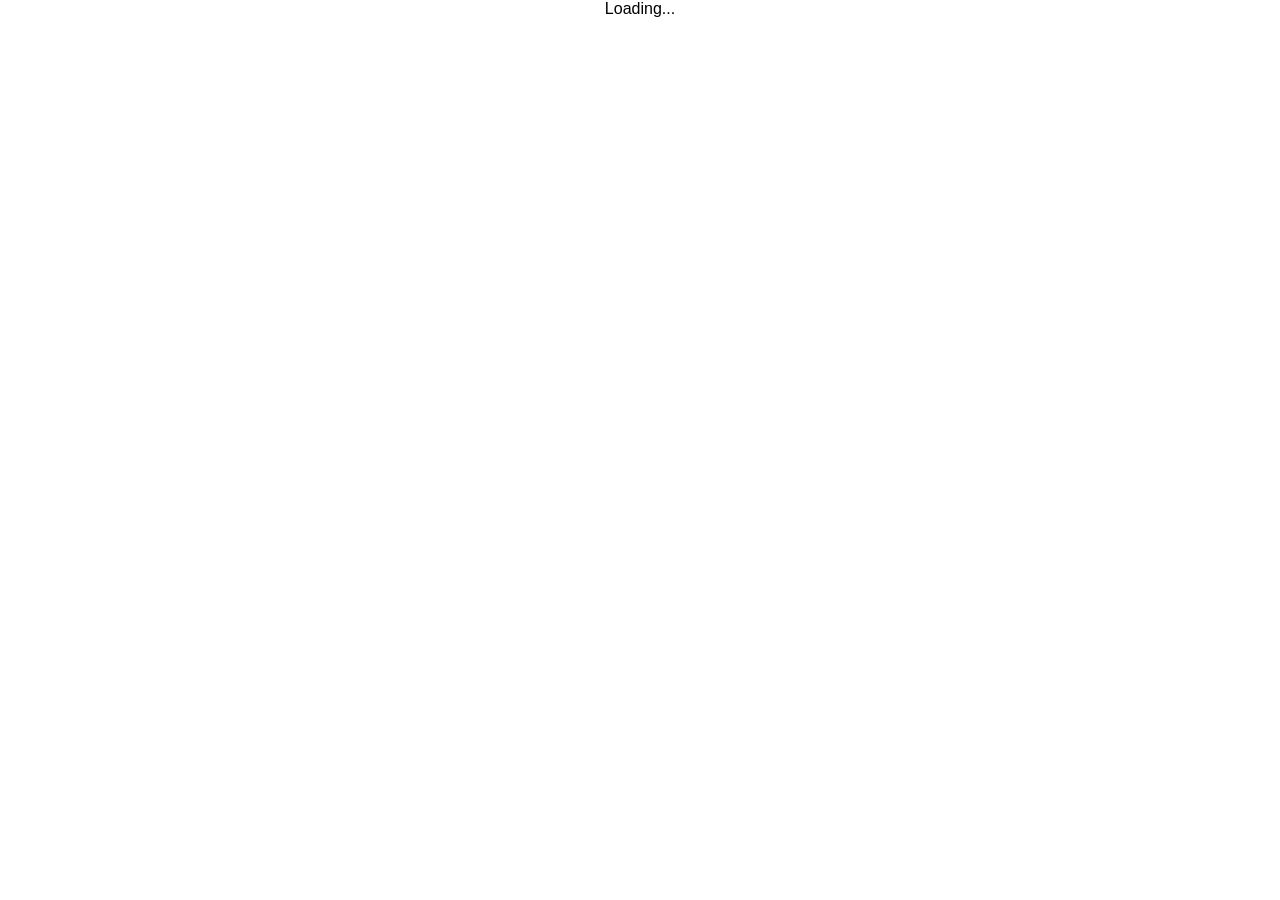
==== XFrame.Landing/wwwroot/index.html @ f3b8fbd4 "Initial commit" ====
﻿<!DOCTYPE html>
<html>
<head>
    <title>XFrame Landing</title>
    <link href="css/app.css" rel="stylesheet" />
    <meta name="referrer" content="no-referrer" />
</head>
<body>
    <div id="app">Loading...</div>
    <script src="_framework/blazor.webassembly.js"></script>
</body>
</html>
---- XFrame.Landing/wwwroot/css/app.css ----
﻿body {
    margin: 0;
    padding: 0;
    font-family: sans-serif;
    background-color: white;
    color: black;
    text-align: center;
}

input {
    padding: 10px;
    font-size: 16px;
    margin-top: 20px;
}

button {
    padding: 10px 20px;
    font-size: 16px;
    margin-top: 10px;
}
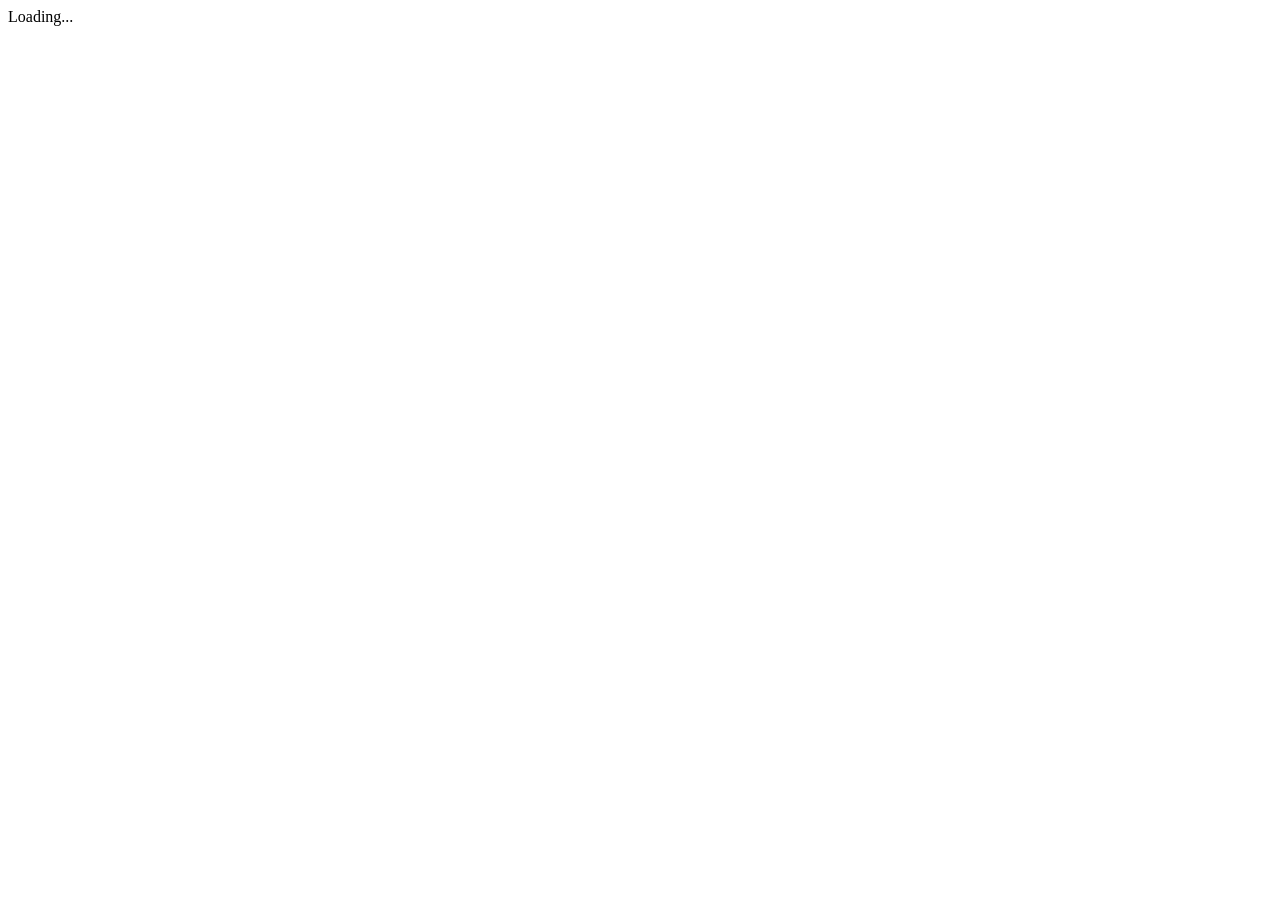
==== commit af8502c5: "Add base tag to index.html" ====
--- a/XFrame.Landing/wwwroot/index.html
+++ b/XFrame.Landing/wwwroot/index.html
@@ -1,6 +1,7 @@
-﻿<!DOCTYPE html>
+<!DOCTYPE html>
 <html>
 <head>
+    <base href="/" />
     <title>XFrame Landing</title>
     <link href="css/app.css" rel="stylesheet" />
     <meta name="referrer" content="no-referrer" />
